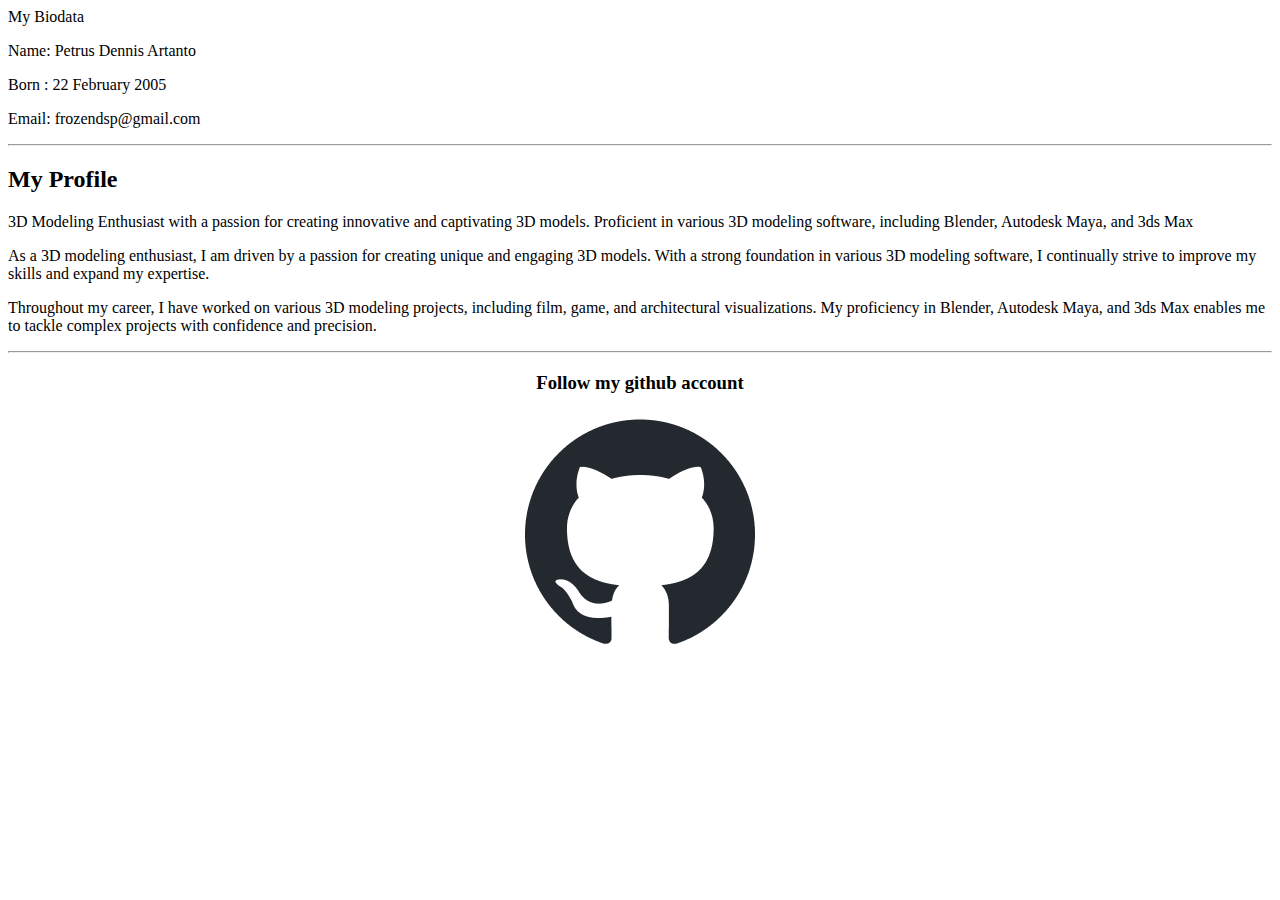
==== 1'st Task [HTML]/profile.html @ 0dc8352e "add description" ====
<!doctype html>
<html lang="en>
<head>
    <titles> X </title>
</head>
<body>
    <h1 style="text-align;center;"> My Biodata </h1>
    <p>Name: Petrus Dennis Artanto</p>
    <p>Born : 22 February 2005</p>
    <p>Email: frozendsp@gmail.com</p>

    <hr>

    <div>
        <h2> My Profile</h2>
        <p>
            3D Modeling Enthusiast with a passion for creating innovative and captivating 3D models. 
            Proficient in various 3D modeling software, including Blender, Autodesk Maya, and 3ds Max
        </p>
    </div>

    <div>
        <p>
            As a 3D modeling enthusiast, I am driven by a passion for creating unique and engaging 3D models. With a strong 
            foundation in various 3D modeling software, I continually strive to improve my skills and expand my expertise.
        </p>
            
        <p>
            Throughout my career, I have worked on various 3D modeling projects, including film, game, and architectural visualizations. 
            My proficiency in Blender, Autodesk Maya, and 3ds Max enables me to tackle complex projects with confidence and precision.
        </p>
    </div>

    <hr>

    <div align="center">
        <h3>
            Follow my github account
        </h3>
        <a href="https://github.com/Blueberry221">
            <img src="github-mark.png">
        </a>
</body>
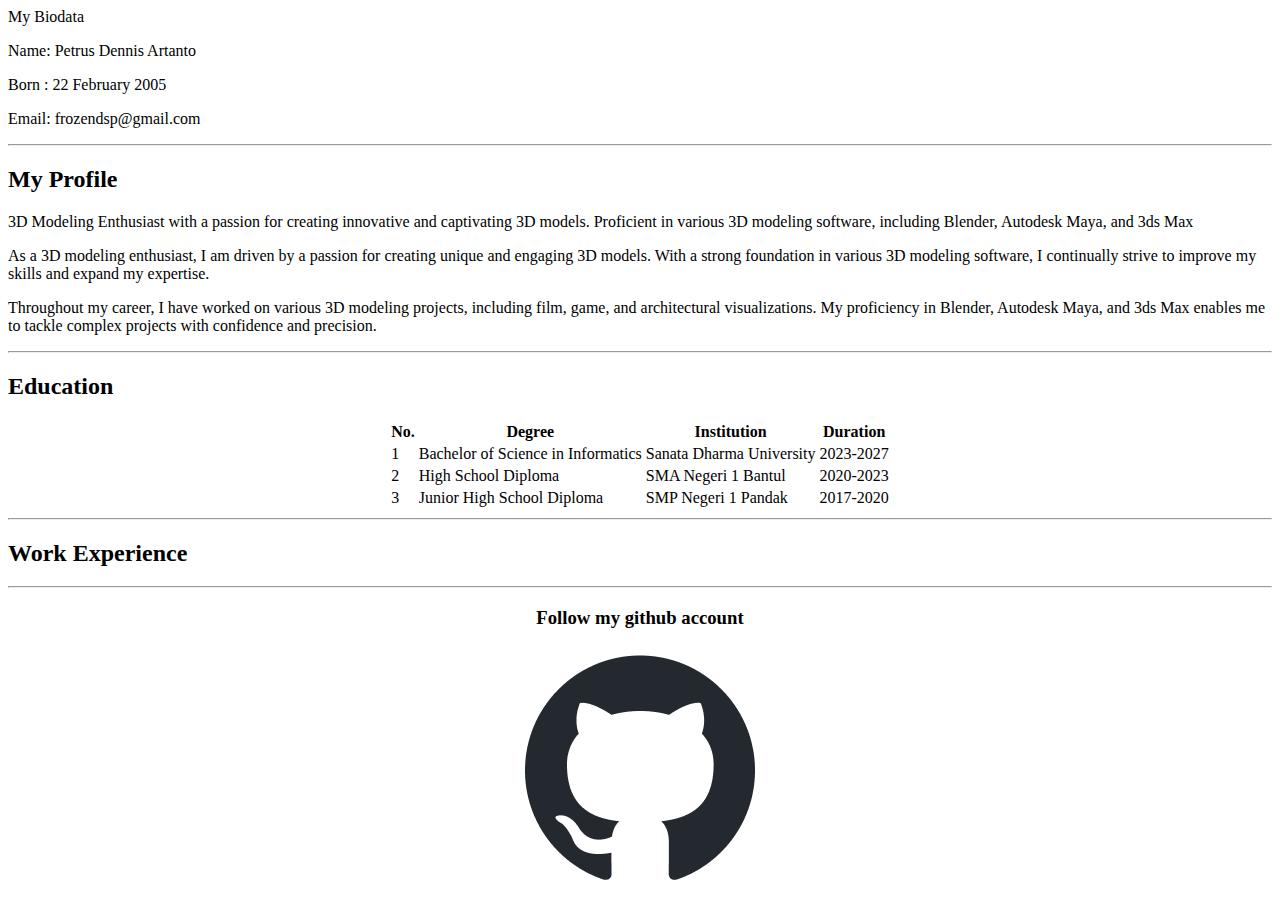
==== commit 86996fc2: "add table" ====
--- a/1'st Task [HTML]/profile.html
+++ b/1'st Task [HTML]/profile.html
@@ -2,9 +2,15 @@
 <html lang="en>
 <head>
     <titles> X </title>
+        <style>
+            table, th, td {
+            border: 1px solid black;
+            border-collapse: collapse;
+            }
+        </style>
 </head>
 <body>
-    <h1 style="text-align;center;"> My Biodata </h1>
+    <h1 style="text-align:center;"> My Biodata </h1>
     <p>Name: Petrus Dennis Artanto</p>
     <p>Born : 22 February 2005</p>
     <p>Email: frozendsp@gmail.com</p>
@@ -32,6 +38,38 @@
     </div>
 
     <hr>
+        <h2>Education</h2>
+        <table align="center">
+            <tr>
+                <th>No.</th>
+                <th>Degree</th>
+                <th>Institution</th>
+                <th>Duration</th>
+            </tr>
+            <tr>
+                <td>1</td>
+                <td>Bachelor of Science in Informatics</td>
+                <td>Sanata Dharma University</td>
+                <td>2023-2027</td>
+            </tr>
+            <tr>
+                <td>2</td>
+                <td>High School Diploma</td>
+                <td>SMA Negeri 1 Bantul</td>
+                <td>2020-2023</td>
+            </tr>
+            <tr>
+                <td>3</td>
+                <td>Junior High School Diploma </td>
+                <td>SMP Negeri 1 Pandak</td>
+                <td>2017-2020</td>
+            </tr>
+        </table>
+        
+    <hr>
+        <h2>Work Experience</h2>
+
+    <hr>
 
     <div align="center">
         <h3>
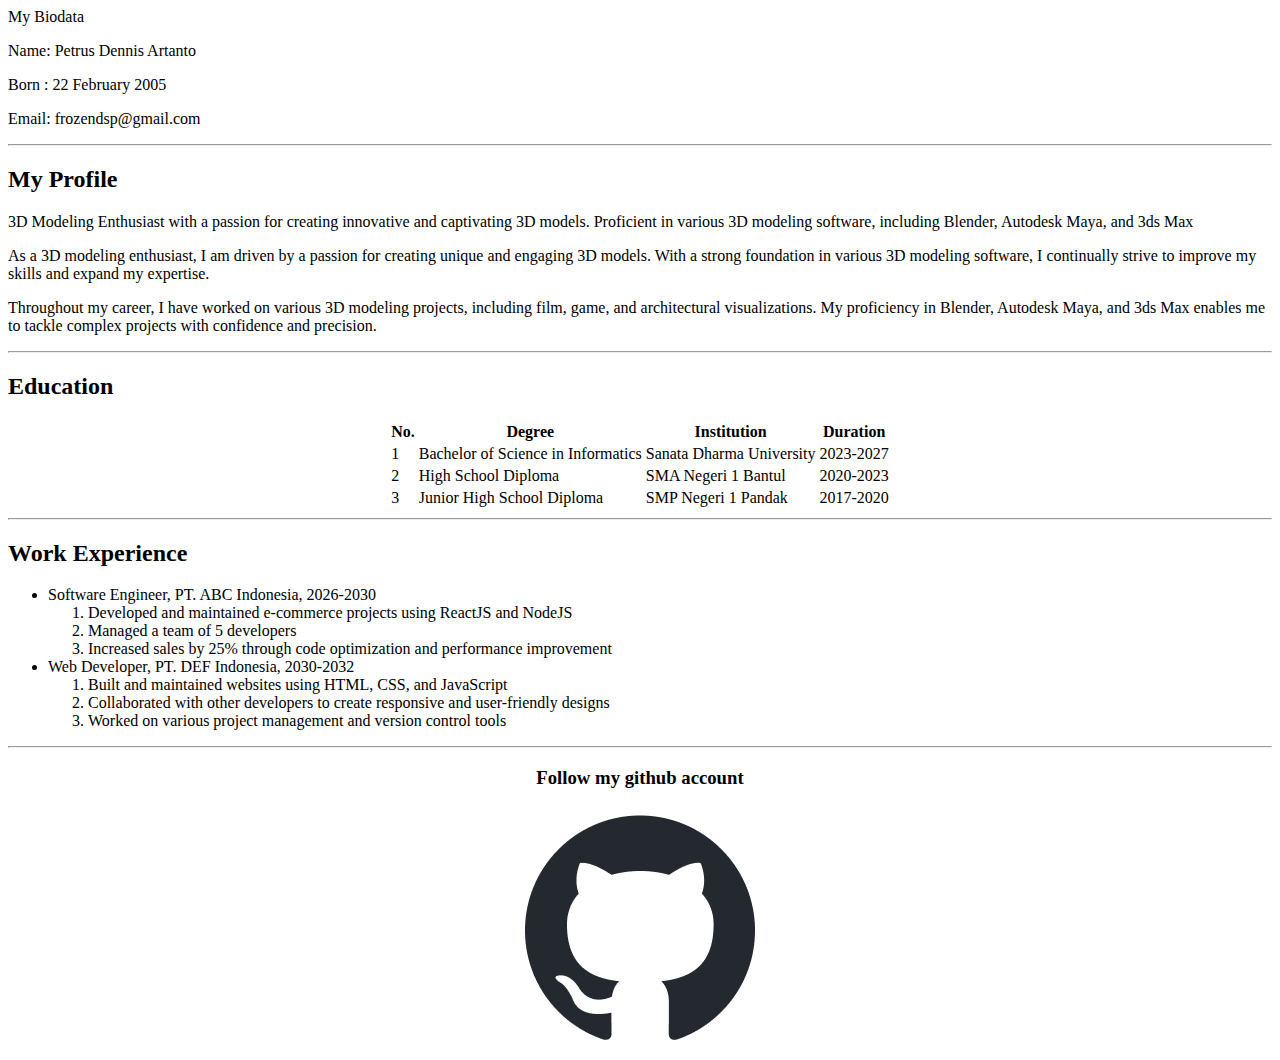
==== commit eca83c6a: "add work experience" ====
--- a/1'st Task [HTML]/profile.html
+++ b/1'st Task [HTML]/profile.html
@@ -65,9 +65,23 @@
                 <td>2017-2020</td>
             </tr>
         </table>
-        
+
     <hr>
         <h2>Work Experience</h2>
+        <ul>
+            <li>Software Engineer, PT. ABC Indonesia, 2026-2030</li>
+                <ol>
+                    <li>Developed and maintained e-commerce projects using ReactJS and NodeJS</li>
+                    <li>Managed a team of 5 developers</li>
+                    <li> Increased sales by 25% through code optimization and performance improvement</li>
+                </ol>
+            <li>Web Developer, PT. DEF Indonesia, 2030-2032</li>
+                <ol>
+                    <li>Built and maintained websites using HTML, CSS, and JavaScript</li>
+                    <li>Collaborated with other developers to create responsive and user-friendly designs</li>
+                    <li>Worked on various project management and version control tools</li>
+                </ol>
+        </ul>
 
     <hr>
 
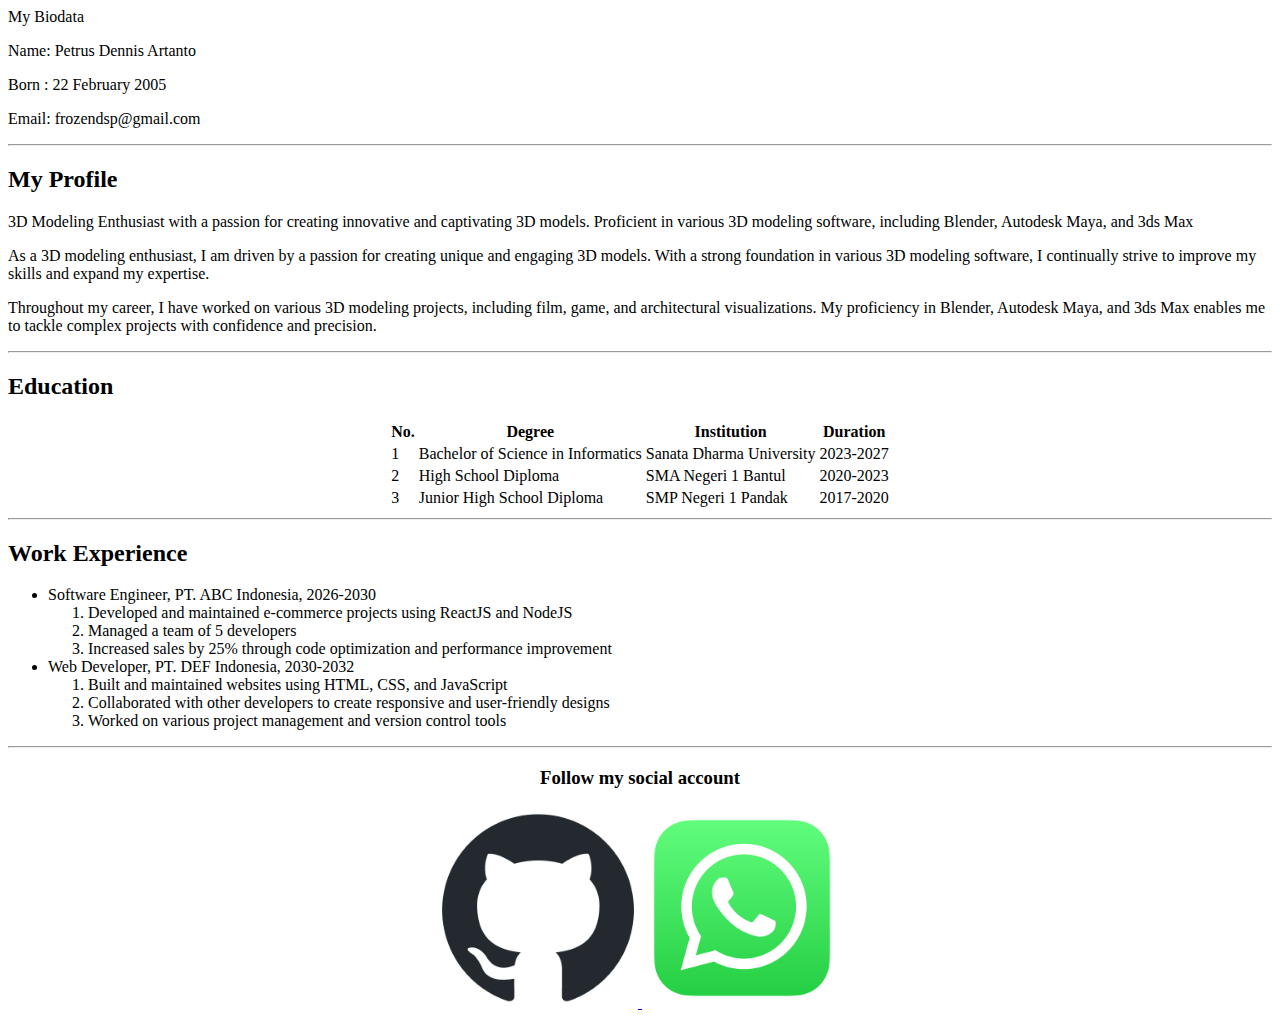
==== commit 25c797d2: "add new hyperlink and con" ====
--- a/1'st Task [HTML]/profile.html
+++ b/1'st Task [HTML]/profile.html
@@ -86,10 +86,12 @@
     <hr>
 
     <div align="center">
-        <h3>
-            Follow my github account
-        </h3>
+        <h3>Follow my social account</h3>
         <a href="https://github.com/Blueberry221">
-            <img src="github-mark.png">
+            <img src="github-mark.png" alt="GitHub" width="200" height="200">
         </a>
+        <a href="http://wa.me/+6282225037650">
+            <img src="whatsapp.png" alt="WhatsApp"  width="200" height="200">
+        </a>
+    </div>    
 </body>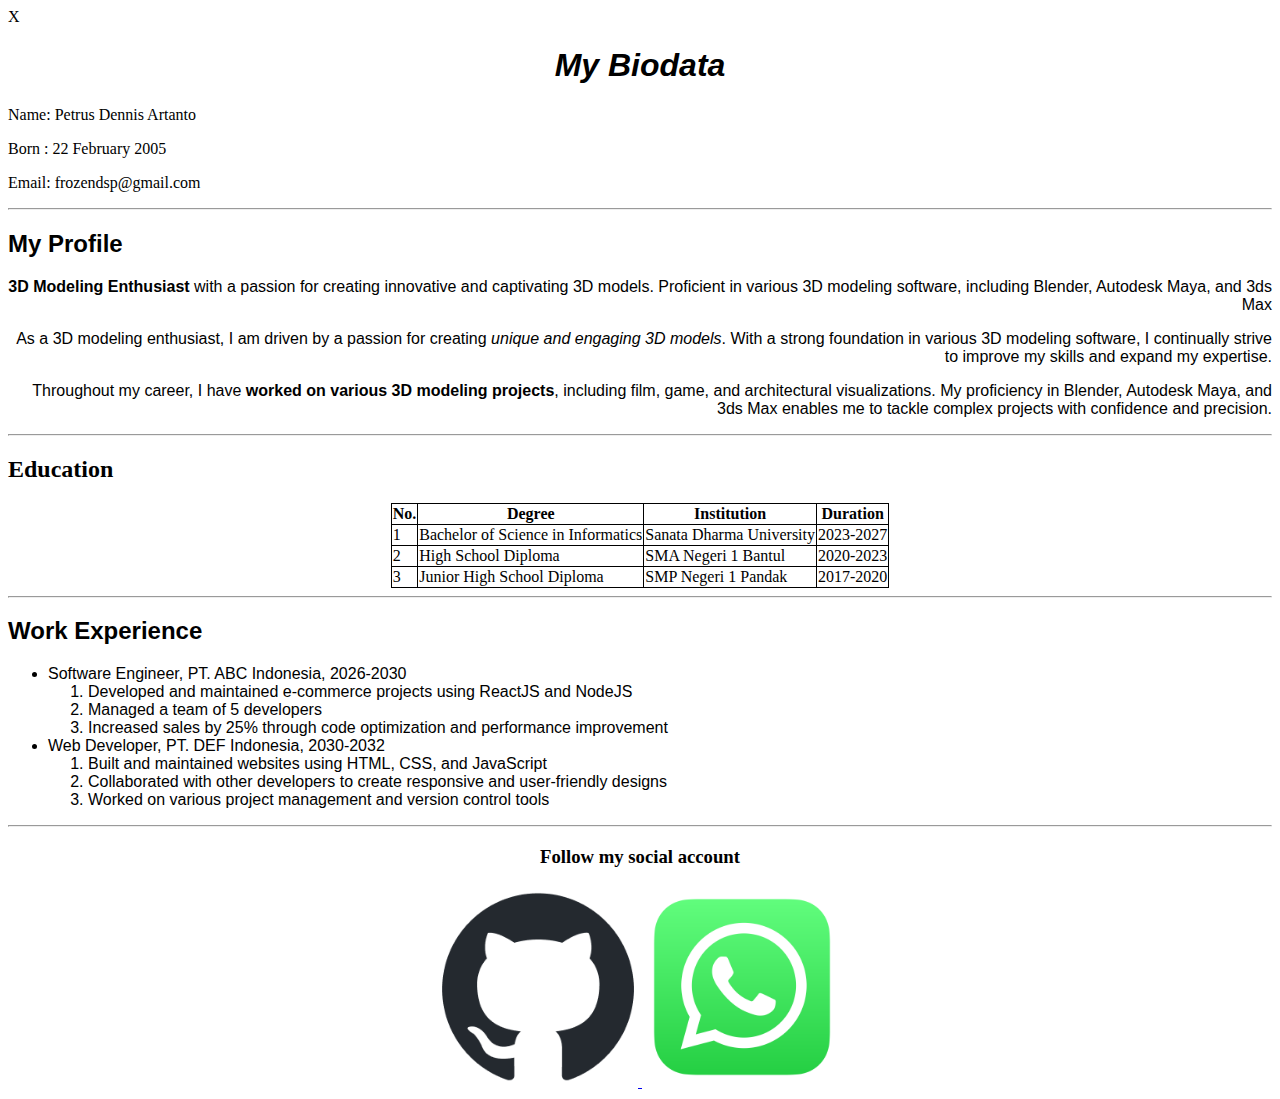
==== commit 60edcc5e: "adding align text and change font" ====
--- a/1'st Task [HTML]/profile.html
+++ b/1'st Task [HTML]/profile.html
@@ -1,5 +1,5 @@
 <!doctype html>
-<html lang="en>
+<html lang="en">
 <head>
     <titles> X </title>
         <style>
@@ -10,34 +10,33 @@
         </style>
 </head>
 <body>
-    <h1 style="text-align:center;"> My Biodata </h1>
+    <h1 style="font-family:'Lucida Sans', 'Lucida Sans Regular', 'Lucida Grande', 'Lucida Sans Unicode', Geneva, Verdana, sans-serif; text-align:center;"><i>My Biodata</i></h1>
     <p>Name: Petrus Dennis Artanto</p>
     <p>Born : 22 February 2005</p>
     <p>Email: frozendsp@gmail.com</p>
 
     <hr>
 
-    <div>
+    <div style="font-family:'Segoe UI', Tahoma, Geneva, Verdana, sans-serif">
         <h2> My Profile</h2>
-        <p>
-            3D Modeling Enthusiast with a passion for creating innovative and captivating 3D models. 
+        <p style="text-align:right;"">
+            <b>3D Modeling Enthusiast</b> with a passion for creating innovative and captivating 3D models. 
             Proficient in various 3D modeling software, including Blender, Autodesk Maya, and 3ds Max
         </p>
-    </div>
-
-    <div>
-        <p>
-            As a 3D modeling enthusiast, I am driven by a passion for creating unique and engaging 3D models. With a strong 
+        <p style="text-align:right;"">
+            As a 3D modeling enthusiast, I am driven by a passion for creating <i>unique and engaging 3D models</i>. With a strong 
             foundation in various 3D modeling software, I continually strive to improve my skills and expand my expertise.
         </p>
             
-        <p>
-            Throughout my career, I have worked on various 3D modeling projects, including film, game, and architectural visualizations. 
+        <p style="text-align:right;">
+            Throughout my career, I have <strong>worked on various 3D modeling projects</strong>, including film, game, and architectural visualizations. 
             My proficiency in Blender, Autodesk Maya, and 3ds Max enables me to tackle complex projects with confidence and precision.
         </p>
     </div>
 
     <hr>
+
+    <div>
         <h2>Education</h2>
         <table align="center">
             <tr>
@@ -65,8 +64,11 @@
                 <td>2017-2020</td>
             </tr>
         </table>
+    </div>
 
     <hr>
+
+    <div style="font-family:'Gill Sans', 'Gill Sans MT', Calibri, 'Trebuchet MS', sans-serif;">
         <h2>Work Experience</h2>
         <ul>
             <li>Software Engineer, PT. ABC Indonesia, 2026-2030</li>
@@ -82,6 +84,7 @@
                     <li>Worked on various project management and version control tools</li>
                 </ol>
         </ul>
+    </div>
 
     <hr>
 
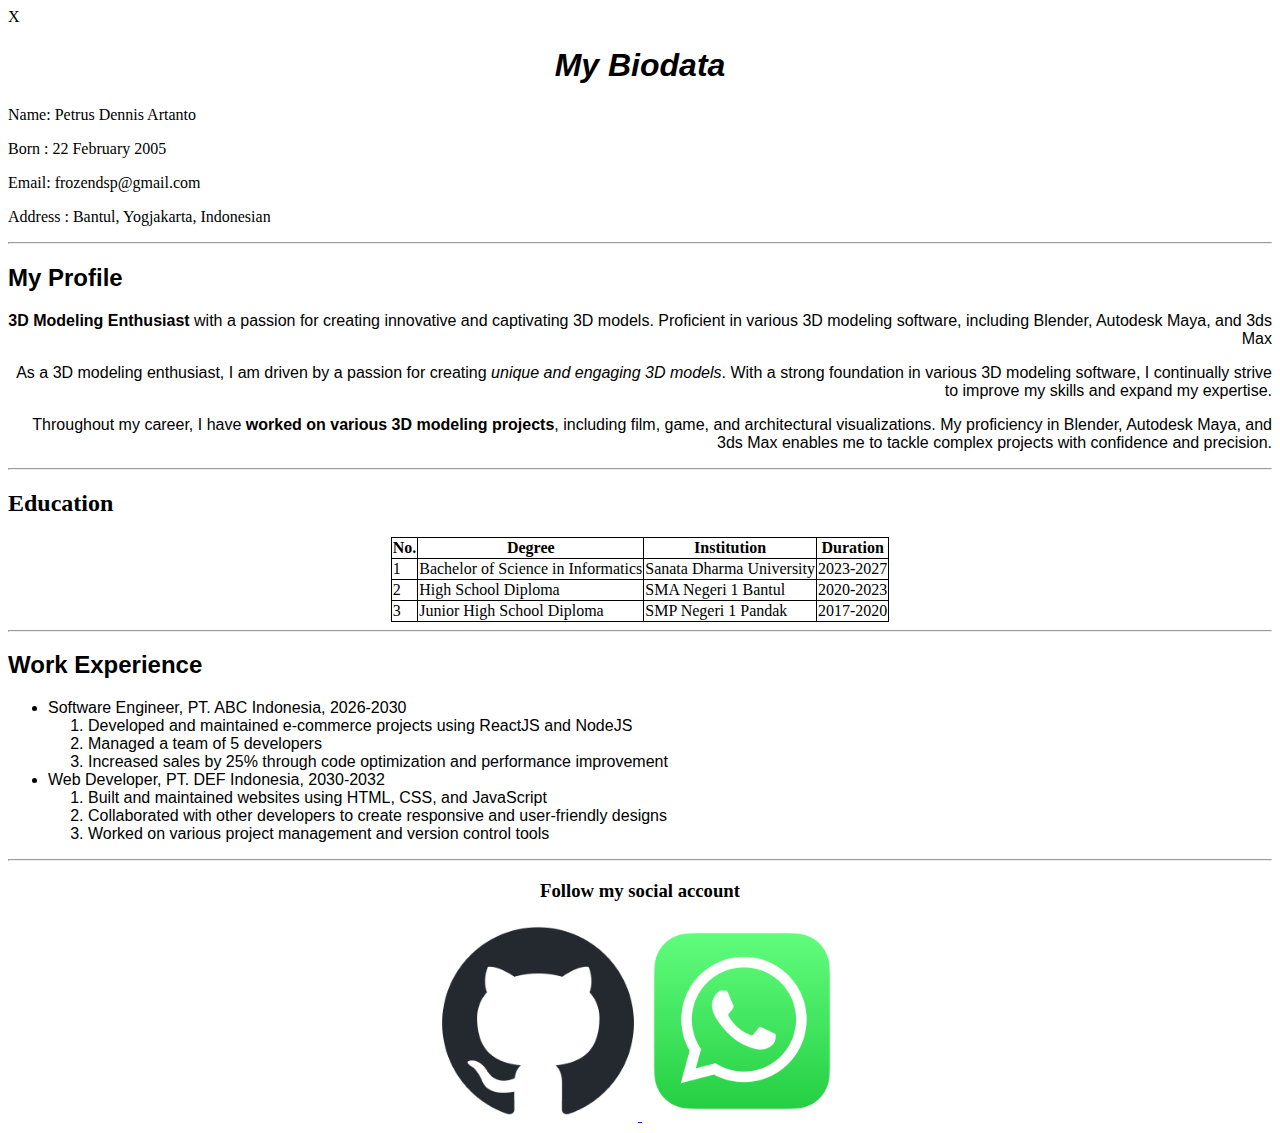
==== commit bfed778f: "add address" ====
--- a/1'st Task [HTML]/profile.html
+++ b/1'st Task [HTML]/profile.html
@@ -14,6 +14,7 @@
     <p>Name: Petrus Dennis Artanto</p>
     <p>Born : 22 February 2005</p>
     <p>Email: frozendsp@gmail.com</p>
+    <p>Address : Bantul, Yogjakarta, Indonesian</p>
 
     <hr>
 
